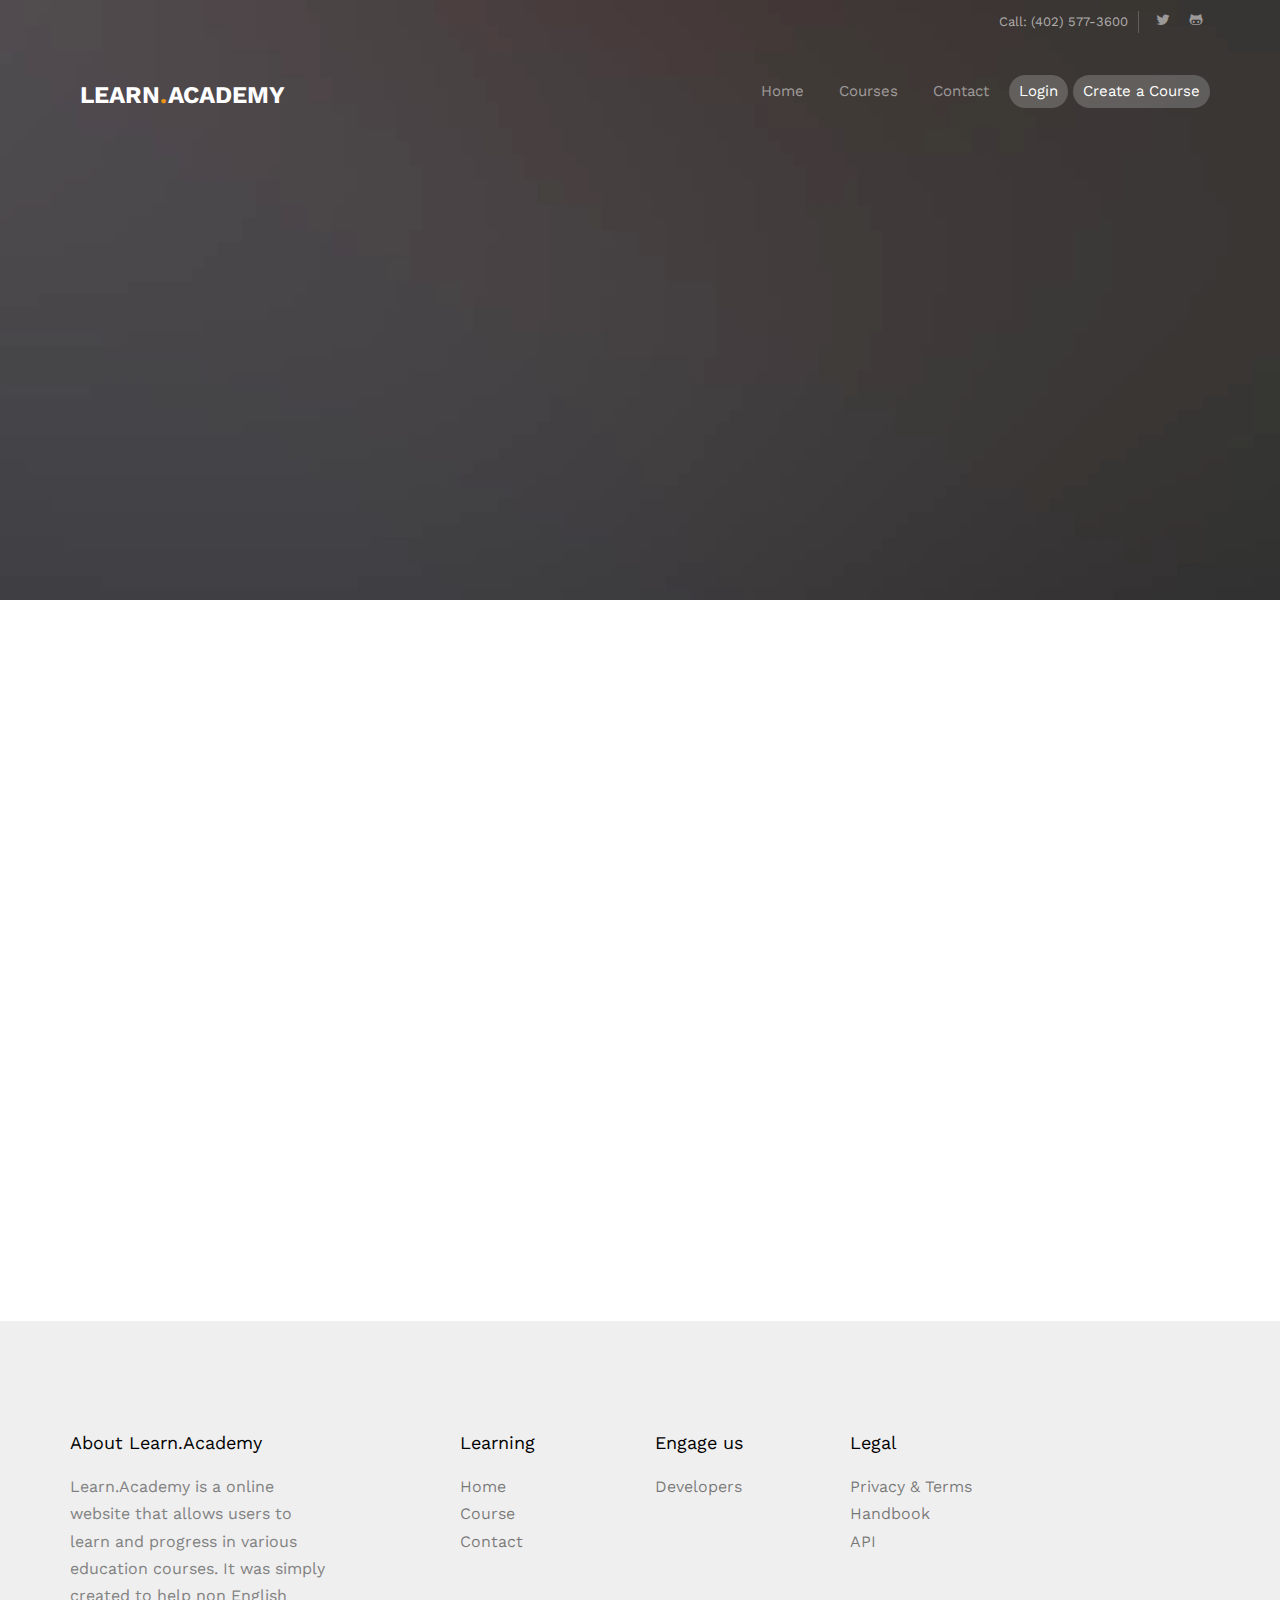
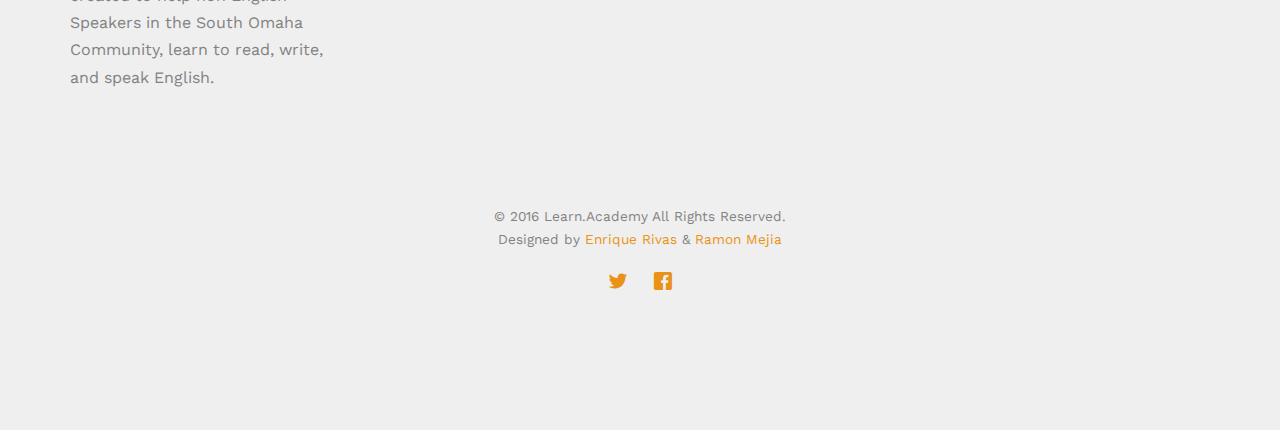
==== computerScience.html @ 468ef234 "Add files via upload" ====
<!DOCTYPE HTML>
<html>
	<head>
	<meta charset="utf-8">
	<meta http-equiv="X-UA-Compatible" content="IE=edge">
	<title>Learn &mdash; Free Website Template, Free HTML5 Template by freehtml5.co</title>
	<meta name="viewport" content="width=device-width, initial-scale=1">
	<meta name="description" content="Free HTML5 Website Template by freehtml5.co" />
	<meta name="keywords" content="free website templates, free html5, free template, free bootstrap, free website template, html5, css3, mobile first, responsive" />
	<meta name="author" content="freehtml5.co" />

  	<!-- Facebook and Twitter integration -->
	<meta property="og:title" content=""/>
	<meta property="og:image" content=""/>
	<meta property="og:url" content=""/>
	<meta property="og:site_name" content=""/>
	<meta property="og:description" content=""/>
	<meta name="twitter:title" content="" />
	<meta name="twitter:image" content="" />
	<meta name="twitter:url" content="" />
	<meta name="twitter:card" content="" />

	<link href="https://fonts.googleapis.com/css?family=Work+Sans:300,400,500,700,800" rel="stylesheet">

	<!-- Animate.css -->
	<link rel="stylesheet" href="css/animate.css">
	<!-- Icomoon Icon Fonts-->
	<link rel="stylesheet" href="css/icomoon.css">
	<!-- Bootstrap  -->
	<link rel="stylesheet" href="css/bootstrap.css">

	<!-- Magnific Popup -->
	<link rel="stylesheet" href="css/magnific-popup.css">

	<!-- Owl Carousel  -->
	<link rel="stylesheet" href="css/owl.carousel.min.css">
	<link rel="stylesheet" href="css/owl.theme.default.min.css">

	<!-- Theme style  -->
	<link rel="stylesheet" href="css/style.css">

	<!-- Modernizr JS -->
	<script src="js/modernizr-2.6.2.min.js"></script>
	<!-- FOR IE9 below -->
	<!--[if lt IE 9]>
	<script src="js/respond.min.js"></script>
	<![endif]-->

	</head>
	<body>

	<div class="fh5co-loader"></div>

	<div id="page">
	<nav class="fh5co-nav" role="navigation">
		<div class="top">
			<div class="container">
				<div class="row">
					<div class="col-xs-12 text-right">
						<p class="num">Call: (402) 577-3600</p>
						<ul class="fh5co-social">
							<li><a href="https://twitter.com/shpackerspride"><i class="icon-twitter"></i></a></li>
							<li><a href="https://github.com/RamonMejiaMayo/MCC"><i class="icon-github"></i></a></li>
						</ul>
					</div>
				</div>
			</div>
		</div>
		<div class="top-menu">
			<div class="container">
				<div class="row">
					<div class="col-xs-1">
						<ul>
							<div id="fh5co-logo"><a href="index.html">Learn<span>.</span>Academy</a></div>
						</div>
						<div class="col-xs-11 text-right menu-1">
							<ul>
								<li><a href="index.html">Home</a></li>
								<li><a href="courses.html">Courses</a></li>
								<li><a href="contact.html">Contact</a></li>
								<li class="btn-cta"><a href="flat-login-form/index_login.html"><span>Login</span></a></li>
								<li class="btn-cta"><a href="flat-login-form/index_login.html"><span>Create a Course</span></a></li>
						</ul>
					</div>
				</div>

			</div>
		</div>
	</nav>

	<header id="fh5co-header" class="fh5co-cover fh5co-cover-sm" role="banner" style="background-image:url(images/img_bg_2.jpg);" data-stellar-background-ratio="0.5">
		<div class="overlay"></div>
		<div class="container">
			<div class="row">
				<div class="col-md-8 col-md-offset-2 text-center">
					<div class="display-t">
						<div class="display-tc animate-box" data-animate-effect="fadeIn">
							<h1>Computer Science</h1>
						</div>
					</div>
				</div>
			</div>
		</div>
	</header>

	<div id="fh5co-pricing">
		<div class="container">
			<div class="row">
				<div class="pricing">
					<div class="col-md-3 animate-box">
						<div class="price-box">
							<h2 class="pricing-plan">Computer Programming</h2>
							<ul class="classes">
								<li>Intro to JavaScript</li>
								<li class="color">Intro to HTMl/CSS</li>
								<li>Intro to SQL</li>
								<li class="color">Intro to Python</li>
								<li>Intro to C#</li>
							</ul>
							<a href="#" class="btn btn-select-plan btn-sm">Select Course</a>
						</div>
					</div>

					<div class="col-md-3 animate-box">
						<div class="price-box">
							<h2 class="pricing-plan">Computer Science</h2>
							<ul class="classes">
								<li>Algorithms</li>
								<li class="color">Cryptography</li>
								<li>Cybersecurity</li>
								<li class="color">Game Design</li>
								<li>Web Design</li>
							</ul>
							<a href="#" class="btn btn-select-plan btn-sm">Select Course</a>
						</div>
					</div>

					<div class="col-md-3 animate-box">
						<div class="price-box">
							<h2 class="pricing-plan">Digital Networking</h2>
							<ul class="classes">
								<li>Intro to DN</li>
								<li class="color">Data Bases</li>
								<li>Data Analyst</li>
								<li class="color">The Internet</li>
								<li>The Cloud</li>
							</ul>
							<a href="#" class="btn btn-select-plan btn-sm">Select Course</a>
						</div>
					</div>

					<div class="col-md-3 animate-box">
						<div class="price-box">
							<h2 class="pricing-plan">Hardware & Software</h2>
							<ul class="classes">
								<li>Intro to Hardware</li>
								<li class="color">Intro to Software</li>
								<li>Adv to Hardware</li>
								<li class="color">Adv to Software</li>
								<li>History of Software & Hardware</li>
							</ul>
							<a href="#" class="btn btn-select-plan btn-sm">Select Course</a>
						</div>
					</div>
				</div>
			</div>
		</div>
	</div>

	<footer id="fh5co-footer" role="contentinfo">
		<div class="container">
			<div class="row row-pb-md">
				<div class="col-md-3 fh5co-widget">
					<h4>About Learn.Academy</h4>
					<p>Learn.Academy is a online website that allows users to learn and progress in various education courses. It was simply created to help non English Speakers in the South Omaha Community, learn to read, write, and speak English.</p>
				</div>
				<div class="col-md-2 col-sm-4 col-xs-6 col-md-push-1">
					<h4>Learning</h4>
					<ul class="fh5co-footer-links">
						<li><a href="index.html">Home</a></li>
						<li><a href="courses.html">Course</a></li>
						<li><a href="contact.html">Contact</a></li>
					</ul>
				</div>


				<div class="col-md-2 col-sm-4 col-xs-6 col-md-push-1">
					<h4>Engage us</h4>
					<ul class="fh5co-footer-links">
						<li><a href="#">Developers</a></li>
					</ul>
				</div>

				<div class="col-md-2 col-sm-4 col-xs-6 col-md-push-1">
					<h4>Legal</h4>
					<ul class="fh5co-footer-links">
						<li><a href="#">Privacy & Terms</a></li>
						<li><a href="#">Handbook</a></li>
						<li><a href="#">API</a></li>
					</ul>
				</div>
			</div>

			<div class="row copyright">
				<div class="col-md-12 text-center">
					<p>
						<small class="block">&copy; 2016 Learn.Academy All Rights Reserved.</small>
						<small class="block">Designed by <a href="https://www.facebook.com/enrique.rivas.7509" target="_blank">Enrique Rivas</a> & <a href="https://www.facebook.com/ramon.mejiamayo" target="_blank">Ramon Mejia</a></small>
					</p>
					<p>
						<ul class="fh5co-social-icons">
							<li><a href="https://twitter.com/shpackerspride"><i class="icon-twitter"></i></a></li>
							<li><a href="https://www.facebook.com/groups/SouthOmahaPacker/"><i class="icon-facebook"></i></a></li>
						</ul>
					</p>
				</div>
			</div>

		</div>
	</footer>
	</div>

	<div class="gototop js-top">
		<a href="#" class="js-gotop"><i class="icon-arrow-up"></i></a>
	</div>

	<!-- jQuery -->
	<script src="js/jquery.min.js"></script>
	<!-- jQuery Easing -->
	<script src="js/jquery.easing.1.3.js"></script>
	<!-- Bootstrap -->
	<script src="js/bootstrap.min.js"></script>
	<!-- Waypoints -->
	<script src="js/jquery.waypoints.min.js"></script>
	<!-- Stellar Parallax -->
	<script src="js/jquery.stellar.min.js"></script>
	<!-- Carousel -->
	<script src="js/owl.carousel.min.js"></script>
	<!-- countTo -->
	<script src="js/jquery.countTo.js"></script>
	<!-- Magnific Popup -->
	<script src="js/jquery.magnific-popup.min.js"></script>
	<script src="js/magnific-popup-options.js"></script>
	<!-- Main -->
	<script src="js/main.js"></script>

	</body>
</html>
---- css/icomoon.css ----
@font-face {
  font-family: 'icomoon';
  src:  url('../fonts/icomoon/icomoon.eot?6iuir');
  src:  url('../fonts/icomoon/icomoon.eot?6iuir#iefix') format('embedded-opentype'),
    url('../fonts/icomoon/icomoon.ttf?6iuir') format('truetype'),
    url('../fonts/icomoon/icomoon.woff?6iuir') format('woff'),
    url('../fonts/icomoon/icomoon.svg?6iuir#icomoon') format('svg');
  font-weight: normal;
  font-style: normal;
}

[class^="icon-"], [class*=" icon-"] {
  /* use !important to prevent issues with browser extensions that change fonts */
  font-family: 'icomoon' !important;
  speak: none;
  font-style: normal;
  font-weight: normal;
  font-variant: normal;
  text-transform: none;
  line-height: 1;

  /* Better Font Rendering =========== */
  -webkit-font-smoothing: antialiased;
  -moz-osx-font-smoothing: grayscale;
}

.icon-eye:before {
  content: "\e000";
}
.icon-paper-clip:before {
  content: "\e001";
}
.icon-mail:before {
  content: "\e002";
}
.icon-toggle:before {
  content: "\e003";
}
.icon-layout:before {
  content: "\e004";
}
.icon-link:before {
  content: "\e005";
}
.icon-bell:before {
  content: "\e006";
}
.icon-lock:before {
  content: "\e007";
}
.icon-unlock:before {
  content: "\e008";
}
.icon-ribbon:before {
  content: "\e009";
}
.icon-image:before {
  content: "\e010";
}
.icon-signal:before {
  content: "\e011";
}
.icon-target:before {
  content: "\e012";
}
.icon-clipboard:before {
  content: "\e013";
}
.icon-clock:before {
  content: "\e014";
}
.icon-watch:before {
  content: "\e015";
}
.icon-air-play:before {
  content: "\e016";
}
.icon-camera:before {
  content: "\e017";
}
.icon-video:before {
  content: "\e018";
}
.icon-disc:before {
  content: "\e019";
}
.icon-printer:before {
  content: "\e020";
}
.icon-monitor:before {
  content: "\e021";
}
.icon-server:before {
  content: "\e022";
}
.icon-cog:before {
  content: "\e023";
}
.icon-heart:before {
  content: "\e024";
}
.icon-paragraph:before {
  content: "\e025";
}
.icon-align-justify:before {
  content: "\e026";
}
.icon-align-left:before {
  content: "\e027";
}
.icon-align-center:before {
  content: "\e028";
}
.icon-align-right:before {
  content: "\e029";
}
.icon-book:before {
  content: "\e030";
}
.icon-layers:before {
  content: "\e031";
}
.icon-stack:before {
  content: "\e032";
}
.icon-stack-2:before {
  content: "\e033";
}
.icon-paper:before {
  content: "\e034";
}
.icon-paper-stack:before {
  content: "\e035";
}
.icon-search:before {
  content: "\e036";
}
.icon-zoom-in:before {
  content: "\e037";
}
.icon-zoom-out:before {
  content: "\e038";
}
.icon-reply:before {
  content: "\e039";
}
.icon-circle-plus:before {
  content: "\e040";
}
.icon-circle-minus:before {
  content: "\e041";
}
.icon-circle-check:before {
  content: "\e042";
}
.icon-circle-cross:before {
  content: "\e043";
}
.icon-square-plus:before {
  content: "\e044";
}
.icon-square-minus:before {
  content: "\e045";
}
.icon-square-check:before {
  content: "\e046";
}
.icon-square-cross:before {
  content: "\e047";
}
.icon-microphone:before {
  content: "\e048";
}
.icon-record:before {
  content: "\e049";
}
.icon-skip-back:before {
  content: "\e050";
}
.icon-rewind:before {
  content: "\e051";
}
.icon-play:before {
  content: "\e052";
}
.icon-pause:before {
  content: "\e053";
}
.icon-stop:before {
  content: "\e054";
}
.icon-fast-forward:before {
  content: "\e055";
}
.icon-skip-forward:before {
  content: "\e056";
}
.icon-shuffle:before {
  content: "\e057";
}
.icon-repeat:before {
  content: "\e058";
}
.icon-folder:before {
  content: "\e059";
}
.icon-umbrella:before {
  content: "\e060";
}
.icon-moon:before {
  content: "\e061";
}
.icon-thermometer:before {
  content: "\e062";
}
.icon-drop:before {
  content: "\e063";
}
.icon-sun:before {
  content: "\e064";
}
.icon-cloud:before {
  content: "\e065";
}
.icon-cloud-upload:before {
  content: "\e066";
}
.icon-cloud-download:before {
  content: "\e067";
}
.icon-upload:before {
  content: "\e068";
}
.icon-download:before {
  content: "\e069";
}
.icon-location:before {
  content: "\e070";
}
.icon-location-2:before {
  content: "\e071";
}
.icon-map:before {
  content: "\e072";
}
.icon-battery:before {
  content: "\e073";
}
.icon-head:before {
  content: "\e074";
}
.icon-briefcase:before {
  content: "\e075";
}
.icon-speech-bubble:before {
  content: "\e076";
}
.icon-anchor:before {
  content: "\e077";
}
.icon-globe:before {
  content: "\e078";
}
.icon-box:before {
  content: "\e079";
}
.icon-reload:before {
  content: "\e080";
}
.icon-share:before {
  content: "\e081";
}
.icon-marquee:before {
  content: "\e082";
}
.icon-marquee-plus:before {
  content: "\e083";
}
.icon-marquee-minus:before {
  content: "\e084";
}
.icon-tag:before {
  content: "\e085";
}
.icon-power:before {
  content: "\e086";
}
.icon-command:before {
  content: "\e087";
}
.icon-alt:before {
  content: "\e088";
}
.icon-esc:before {
  content: "\e089";
}
.icon-bar-graph:before {
  content: "\e090";
}
.icon-bar-graph-2:before {
  content: "\e091";
}
.icon-pie-graph:before {
  content: "\e092";
}
.icon-star:before {
  content: "\e093";
}
.icon-arrow-left:before {
  content: "\e094";
}
.icon-arrow-right:before {
  content: "\e095";
}
.icon-arrow-up:before {
  content: "\e096";
}
.icon-arrow-down:before {
  content: "\e097";
}
.icon-volume:before {
  content: "\e098";
}
.icon-mute:before {
  content: "\e099";
}
.icon-content-right:before {
  content: "\e100";
}
.icon-content-left:before {
  content: "\e101";
}
.icon-grid:before {
  content: "\e102";
}
.icon-grid-2:before {
  content: "\e103";
}
.icon-columns:before {
  content: "\e104";
}
.icon-loader:before {
  content: "\e105";
}
.icon-bag:before {
  content: "\e106";
}
.icon-ban:before {
  content: "\e107";
}
.icon-flag:before {
  content: "\e108";
}
.icon-trash:before {
  content: "\e109";
}
.icon-expand:before {
  content: "\e110";
}
.icon-contract:before {
  content: "\e111";
}
.icon-maximize:before {
  content: "\e112";
}
.icon-minimize:before {
  content: "\e113";
}
.icon-plus:before {
  content: "\e114";
}
.icon-minus:before {
  content: "\e115";
}
.icon-check:before {
  content: "\e116";
}
.icon-cross:before {
  content: "\e117";
}
.icon-move:before {
  content: "\e118";
}
.icon-delete:before {
  content: "\e119";
}
.icon-menu:before {
  content: "\e120";
}
.icon-archive:before {
  content: "\e121";
}
.icon-inbox:before {
  content: "\e122";
}
.icon-outbox:before {
  content: "\e123";
}
.icon-file:before {
  content: "\e124";
}
.icon-file-add:before {
  content: "\e125";
}
.icon-file-subtract:before {
  content: "\e126";
}
.icon-help:before {
  content: "\e127";
}
.icon-open:before {
  content: "\e128";
}
.icon-ellipsis:before {
  content: "\e129";
}
.icon-add-to-list:before {
  content: "\e900";
}
.icon-classic-computer:before {
  content: "\e901";
}
.icon-controller-fast-backward:before {
  content: "\e902";
}
.icon-creative-commons-attribution:before {
  content: "\e903";
}
.icon-creative-commons-noderivs:before {
  content: "\e904";
}
.icon-creative-commons-noncommercial-eu:before {
  content: "\e905";
}
.icon-creative-commons-noncommercial-us:before {
  content: "\e906";
}
.icon-creative-commons-public-domain:before {
  content: "\e907";
}
.icon-creative-commons-remix:before {
  content: "\e908";
}
.icon-creative-commons-share:before {
  content: "\e909";
}
.icon-creative-commons-sharealike:before {
  content: "\e90a";
}
.icon-creative-commons:before {
  content: "\e90b";
}
.icon-document-landscape:before {
  content: "\e90c";
}
.icon-remove-user:before {
  content: "\e90d";
}
.icon-warning:before {
  content: "\e90e";
}
.icon-arrow-bold-down:before {
  content: "\e90f";
}
.icon-arrow-bold-left:before {
  content: "\e910";
}
.icon-arrow-bold-right:before {
  content: "\e911";
}
.icon-arrow-bold-up:before {
  content: "\e912";
}
.icon-arrow-down2:before {
  content: "\e913";
}
.icon-arrow-left2:before {
  content: "\e914";
}
.icon-arrow-long-down:before {
  content: "\e915";
}
.icon-arrow-long-left:before {
  content: "\e916";
}
.icon-arrow-long-right:before {
  content: "\e917";
}
.icon-arrow-long-up:before {
  content: "\e918";
}
.icon-arrow-right2:before {
  content: "\e919";
}
.icon-arrow-up2:before {
  content: "\e91a";
}
.icon-arrow-with-circle-down:before {
  content: "\e91b";
}
.icon-arrow-with-circle-left:before {
  content: "\e91c";
}
.icon-arrow-with-circle-right:before {
  content: "\e91d";
}
.icon-arrow-with-circle-up:before {
  content: "\e91e";
}
.icon-bookmark:before {
  content: "\e91f";
}
.icon-bookmarks:before {
  content: "\e920";
}
.icon-chevron-down:before {
  content: "\e921";
}
.icon-chevron-left:before {
  content: "\e922";
}
.icon-chevron-right:before {
  content: "\e923";
}
.icon-chevron-small-down:before {
  content: "\e924";
}
.icon-chevron-small-left:before {
  content: "\e925";
}
.icon-chevron-small-right:before {
  content: "\e926";
}
.icon-chevron-small-up:before {
  content: "\e927";
}
.icon-chevron-thin-down:before {
  content: "\e928";
}
.icon-chevron-thin-left:before {
  content: "\e929";
}
.icon-chevron-thin-right:before {
  content: "\e92a";
}
.icon-chevron-thin-up:before {
  content: "\e92b";
}
.icon-chevron-up:before {
  content: "\e92c";
}
.icon-chevron-with-circle-down:before {
  content: "\e92d";
}
.icon-chevron-with-circle-left:before {
  content: "\e92e";
}
.icon-chevron-with-circle-right:before {
  content: "\e92f";
}
.icon-chevron-with-circle-up:before {
  content: "\e930";
}
.icon-cloud2:before {
  content: "\e931";
}
.icon-controller-fast-forward:before {
  content: "\e932";
}
.icon-controller-jump-to-start:before {
  content: "\e933";
}
.icon-controller-next:before {
  content: "\e934";
}
.icon-controller-paus:before {
  content: "\e935";
}
.icon-controller-play:before {
  content: "\e936";
}
.icon-controller-record:before {
  content: "\e937";
}
.icon-controller-stop:before {
  content: "\e938";
}
.icon-controller-volume:before {
  content: "\e939";
}
.icon-dot-single:before {
  content: "\e93a";
}
.icon-dots-three-horizontal:before {
  content: "\e93b";
}
.icon-dots-three-vertical:before {
  content: "\e93c";
}
.icon-dots-two-horizontal:before {
  content: "\e93d";
}
.icon-dots-two-vertical:before {
  content: "\e93e";
}
.icon-download2:before {
  content: "\e93f";
}
.icon-emoji-flirt:before {
  content: "\e940";
}
.icon-flow-branch:before {
  content: "\e941";
}
.icon-flow-cascade:before {
  content: "\e942";
}
.icon-flow-line:before {
  content: "\e943";
}
.icon-flow-parallel:before {
  content: "\e944";
}
.icon-flow-tree:before {
  content: "\e945";
}
.icon-install:before {
  content: "\e946";
}
.icon-layers2:before {
  content: "\e947";
}
.icon-open-book:before {
  content: "\e948";
}
.icon-resize-100:before {
  content: "\e949";
}
.icon-resize-full-screen:before {
  content: "\e94a";
}
.icon-save:before {
  content: "\e94b";
}
.icon-select-arrows:before {
  content: "\e94c";
}
.icon-sound-mute:before {
  content: "\e94d";
}
.icon-sound:before {
  content: "\e94e";
}
.icon-trash2:before {
  content: "\e94f";
}
.icon-triangle-down:before {
  content: "\e950";
}
.icon-triangle-left:before {
  content: "\e951";
}
.icon-triangle-right:before {
  content: "\e952";
}
.icon-triangle-up:before {
  content: "\e953";
}
.icon-uninstall:before {
  content: "\e954";
}
.icon-upload-to-cloud:before {
  content: "\e955";
}
.icon-upload2:before {
  content: "\e956";
}
.icon-add-user:before {
  content: "\e957";
}
.icon-address:before {
  content: "\e958";
}
.icon-adjust:before {
  content: "\e959";
}
.icon-air:before {
  content: "\e95a";
}
.icon-aircraft-landing:before {
  content: "\e95b";
}
.icon-aircraft-take-off:before {
  content: "\e95c";
}
.icon-aircraft:before {
  content: "\e95d";
}
.icon-align-bottom:before {
  content: "\e95e";
}
.icon-align-horizontal-middle:before {
  content: "\e95f";
}
.icon-align-left2:before {
  content: "\e960";
}
.icon-align-right2:before {
  content: "\e961";
}
.icon-align-top:before {
  content: "\e962";
}
.icon-align-vertical-middle:before {
  content: "\e963";
}
.icon-archive2:before {
  content: "\e964";
}
.icon-area-graph:before {
  content: "\e965";
}
.icon-attachment:before {
  content: "\e966";
}
.icon-awareness-ribbon:before {
  content: "\e967";
}
.icon-back-in-time:before {
  content: "\e968";
}
.icon-back:before {
  content: "\e969";
}
.icon-bar-graph2:before {
  content: "\e96a";
}
.icon-battery2:before {
  content: "\e96b";
}
.icon-beamed-note:before {
  content: "\e96c";
}
.icon-bell2:before {
  content: "\e96d";
}
.icon-blackboard:before {
  content: "\e96e";
}
.icon-block:before {
  content: "\e96f";
}
.icon-book2:before {
  content: "\e970";
}
.icon-bowl:before {
  content: "\e971";
}
.icon-box2:before {
  content: "\e972";
}
.icon-briefcase2:before {
  content: "\e973";
}
.icon-browser:before {
  content: "\e974";
}
.icon-brush:before {
  content: "\e975";
}
.icon-bucket:before {
  content: "\e976";
}
.icon-cake:before {
  content: "\e977";
}
.icon-calculator:before {
  content: "\e978";
}
.icon-calendar:before {
  content: "\e979";
}
.icon-camera2:before {
  content: "\e97a";
}
.icon-ccw:before {
  content: "\e97b";
}
.icon-chat:before {
  content: "\e97c";
}
.icon-check2:before {
  content: "\e97d";
}
.icon-circle-with-cross:before {
  content: "\e97e";
}
.icon-circle-with-minus:before {
  content: "\e97f";
}
.icon-circle-with-plus:before {
  content: "\e980";
}
.icon-circle:before {
  content: "\e981";
}
.icon-circular-graph:before {
  content: "\e982";
}
.icon-clapperboard:before {
  content: "\e983";
}
.icon-clipboard2:before {
  content: "\e984";
}
.icon-clock2:before {
  content: "\e985";
}
.icon-code:before {
  content: "\e986";
}
.icon-cog2:before {
  content: "\e987";
}
.icon-colours:before {
  content: "\e988";
}
.icon-compass:before {
  content: "\e989";
}
.icon-copy:before {
  content: "\e98a";
}
.icon-credit-card:before {
  content: "\e98b";
}
.icon-credit:before {
  content: "\e98c";
}
.icon-cross2:before {
  content: "\e98d";
}
.icon-cup:before {
  content: "\e98e";
}
.icon-cw:before {
  content: "\e98f";
}
.icon-cycle:before {
  content: "\e990";
}
.icon-database:before {
  content: "\e991";
}
.icon-dial-pad:before {
  content: "\e992";
}
.icon-direction:before {
  content: "\e993";
}
.icon-document:before {
  content: "\e994";
}
.icon-documents:before {
  content: "\e995";
}
.icon-drink:before {
  content: "\e996";
}
.icon-drive:before {
  content: "\e997";
}
.icon-drop2:before {
  content: "\e998";
}
.icon-edit:before {
  content: "\e999";
}
.icon-email:before {
  content: "\e99a";
}
.icon-emoji-happy:before {
  content: "\e99b";
}
.icon-emoji-neutral:before {
  content: "\e99c";
}
.icon-emoji-sad:before {
  content: "\e99d";
}
.icon-erase:before {
  content: "\e99e";
}
.icon-eraser:before {
  content: "\e99f";
}
.icon-export:before {
  content: "\e9a0";
}
.icon-eye2:before {
  content: "\e9a1";
}
.icon-feather:before {
  content: "\e9a2";
}
.icon-flag2:before {
  content: "\e9a3";
}
.icon-flash:before {
  content: "\e9a4";
}
.icon-flashlight:before {
  content: "\e9a5";
}
.icon-flat-brush:before {
  content: "\e9a6";
}
.icon-folder-images:before {
  content: "\e9a7";
}
.icon-folder-music:before {
  content: "\e9a8";
}
.icon-folder-video:before {
  content: "\e9a9";
}
.icon-folder2:before {
  content: "\e9aa";
}
.icon-forward:before {
  content: "\e9ab";
}
.icon-funnel:before {
  content: "\e9ac";
}
.icon-game-controller:before {
  content: "\e9ad";
}
.icon-gauge:before {
  content: "\e9ae";
}
.icon-globe2:before {
  content: "\e9af";
}
.icon-graduation-cap:before {
  content: "\e9b0";
}
.icon-grid2:before {
  content: "\e9b1";
}
.icon-hair-cross:before {
  content: "\e9b2";
}
.icon-hand:before {
  content: "\e9b3";
}
.icon-heart-outlined:before {
  content: "\e9b4";
}
.icon-heart2:before {
  content: "\e9b5";
}
.icon-help-with-circle:before {
  content: "\e9b6";
}
.icon-help2:before {
  content: "\e9b7";
}
.icon-home:before {
  content: "\e9b8";
}
.icon-hour-glass:before {
  content: "\e9b9";
}
.icon-image-inverted:before {
  content: "\e9ba";
}
.icon-image2:before {
  content: "\e9bb";
}
.icon-images:before {
  content: "\e9bc";
}
.icon-inbox2:before {
  content: "\e9bd";
}
.icon-infinity:before {
  content: "\e9be";
}
.icon-info-with-circle:before {
  content: "\e9bf";
}
.icon-info:before {
  content: "\e9c0";
}
.icon-key:before {
  content: "\e9c1";
}
.icon-keyboard:before {
  content: "\e9c2";
}
.icon-lab-flask:before {
  content: "\e9c3";
}
.icon-landline:before {
  content: "\e9c4";
}
.icon-language:before {
  content: "\e9c5";
}
.icon-laptop:before {
  content: "\e9c6";
}
.icon-leaf:before {
  content: "\e9c7";
}
.icon-level-down:before {
  content: "\e9c8";
}
.icon-level-up:before {
  content: "\e9c9";
}
.icon-lifebuoy:before {
  content: "\e9ca";
}
.icon-light-bulb:before {
  content: "\e9cb";
}
.icon-light-down:before {
  content: "\e9cc";
}
.icon-light-up:before {
  content: "\e9cd";
}
.icon-line-graph:before {
  content: "\e9ce";
}
.icon-link2:before {
  content: "\e9cf";
}
.icon-list:before {
  content: "\e9d0";
}
.icon-location-pin:before {
  content: "\e9d1";
}
.icon-location2:before {
  content: "\e9d2";
}
.icon-lock-open:before {
  content: "\e9d3";
}
.icon-lock2:before {
  content: "\e9d4";
}
.icon-log-out:before {
  content: "\e9d5";
}
.icon-login:before {
  content: "\e9d6";
}
.icon-loop:before {
  content: "\e9d7";
}
.icon-magnet:before {
  content: "\e9d8";
}
.icon-magnifying-glass:before {
  content: "\e9d9";
}
.icon-mail2:before {
  content: "\e9da";
}
.icon-man:before {
  content: "\e9db";
}
.icon-map2:before {
  content: "\e9dc";
}
.icon-mask:before {
  content: "\e9dd";
}
.icon-medal:before {
  content: "\e9de";
}
.icon-megaphone:before {
  content: "\e9df";
}
.icon-menu2:before {
  content: "\e9e0";
}
.icon-message:before {
  content: "\e9e1";
}
.icon-mic:before {
  content: "\e9e2";
}
.icon-minus2:before {
  content: "\e9e3";
}
.icon-mobile:before {
  content: "\e9e4";
}
.icon-modern-mic:before {
  content: "\e9e5";
}
.icon-moon2:before {
  content: "\e9e6";
}
.icon-mouse:before {
  content: "\e9e7";
}
.icon-music:before {
  content: "\e9e8";
}
.icon-network:before {
  content: "\e9e9";
}
.icon-new-message:before {
  content: "\e9ea";
}
.icon-new:before {
  content: "\e9eb";
}
.icon-news:before {
  content: "\e9ec";
}
.icon-note:before {
  content: "\e9ed";
}
.icon-notification:before {
  content: "\e9ee";
}
.icon-old-mobile:before {
  content: "\e9ef";
}
.icon-old-phone:before {
  content: "\e9f0";
}
.icon-palette:before {
  content: "\e9f1";
}
.icon-paper-plane:before {
  content: "\e9f2";
}
.icon-pencil:before {
  content: "\e9f3";
}
.icon-phone:before {
  content: "\e9f4";
}
.icon-pie-chart:before {
  content: "\e9f5";
}
.icon-pin:before {
  content: "\e9f6";
}
.icon-plus2:before {
  content: "\e9f7";
}
.icon-popup:before {
  content: "\e9f8";
}
.icon-power-plug:before {
  content: "\e9f9";
}
.icon-price-ribbon:before {
  content: "\e9fa";
}
.icon-price-tag:before {
  content: "\e9fb";
}
.icon-print:before {
  content: "\e9fc";
}
.icon-progress-empty:before {
  content: "\e9fd";
}
.icon-progress-full:before {
  content: "\e9fe";
}
.icon-progress-one:before {
  content: "\e9ff";
}
.icon-progress-two:before {
  content: "\ea00";
}
.icon-publish:before {
  content: "\ea01";
}
.icon-quote:before {
  content: "\ea02";
}
.icon-radio:before {
  content: "\ea03";
}
.icon-reply-all:before {
  content: "\ea04";
}
.icon-reply2:before {
  content: "\ea05";
}
.icon-retweet:before {
  content: "\ea06";
}
.icon-rocket:before {
  content: "\ea07";
}
.icon-round-brush:before {
  content: "\ea08";
}
.icon-rss:before {
  content: "\ea09";
}
.icon-ruler:before {
  content: "\ea0a";
}
.icon-scissors:before {
  content: "\ea0b";
}
.icon-share-alternitive:before {
  content: "\ea0c";
}
.icon-share2:before {
  content: "\ea0d";
}
.icon-shareable:before {
  content: "\ea0e";
}
.icon-shield:before {
  content: "\ea0f";
}
.icon-shop:before {
  content: "\ea10";
}
.icon-shopping-bag:before {
  content: "\ea11";
}
.icon-shopping-basket:before {
  content: "\ea12";
}
.icon-shopping-cart:before {
  content: "\ea13";
}
.icon-shuffle2:before {
  content: "\ea14";
}
.icon-signal2:before {
  content: "\ea15";
}
.icon-sound-mix:before {
  content: "\ea16";
}
.icon-sports-club:before {
  content: "\ea17";
}
.icon-spreadsheet:before {
  content: "\ea18";
}
.icon-squared-cross:before {
  content: "\ea19";
}
.icon-squared-minus:before {
  content: "\ea1a";
}
.icon-squared-plus:before {
  content: "\ea1b";
}
.icon-star-outlined:before {
  content: "\ea1c";
}
.icon-star2:before {
  content: "\ea1d";
}
.icon-stopwatch:before {
  content: "\ea1e";
}
.icon-suitcase:before {
  content: "\ea1f";
}
.icon-swap:before {
  content: "\ea20";
}
.icon-sweden:before {
  content: "\ea21";
}
.icon-switch:before {
  content: "\ea22";
}
.icon-tablet:before {
  content: "\ea23";
}
.icon-tag2:before {
  content: "\ea24";
}
.icon-text-document-inverted:before {
  content: "\ea25";
}
.icon-text-document:before {
  content: "\ea26";
}
.icon-text:before {
  content: "\ea27";
}
.icon-thermometer2:before {
  content: "\ea28";
}
.icon-thumbs-down:before {
  content: "\ea29";
}
.icon-thumbs-up:before {
  content: "\ea2a";
}
.icon-thunder-cloud:before {
  content: "\ea2b";
}
.icon-ticket:before {
  content: "\ea2c";
}
.icon-time-slot:before {
  content: "\ea2d";
}
.icon-tools:before {
  content: "\ea2e";
}
.icon-traffic-cone:before {
  content: "\ea2f";
}
.icon-tree:before {
  content: "\ea30";
}
.icon-trophy:before {
  content: "\ea31";
}
.icon-tv:before {
  content: "\ea32";
}
.icon-typing:before {
  content: "\ea33";
}
.icon-unread:before {
  content: "\ea34";
}
.icon-untag:before {
  content: "\ea35";
}
.icon-user:before {
  content: "\ea36";
}
.icon-users:before {
  content: "\ea37";
}
.icon-v-card:before {
  content: "\ea38";
}
.icon-video2:before {
  content: "\ea39";
}
.icon-vinyl:before {
  content: "\ea3a";
}
.icon-voicemail:before {
  content: "\ea3b";
}
.icon-wallet:before {
  content: "\ea3c";
}
.icon-water:before {
  content: "\ea3d";
}
.icon-px-with-circle:before {
  content: "\ea3e";
}
.icon-px:before {
  content: "\ea3f";
}
.icon-basecamp:before {
  content: "\ea40";
}
.icon-behance:before {
  content: "\ea41";
}
.icon-creative-cloud:before {
  content: "\ea42";
}
.icon-dropbox:before {
  content: "\ea43";
}
.icon-evernote:before {
  content: "\ea44";
}
.icon-flattr:before {
  content: "\ea45";
}
.icon-foursquare:before {
  content: "\ea46";
}
.icon-google-drive:before {
  content: "\ea47";
}
.icon-google-hangouts:before {
  content: "\ea48";
}
.icon-grooveshark:before {
  content: "\ea49";
}
.icon-icloud:before {
  content: "\ea4a";
}
.icon-mixi:before {
  content: "\ea4b";
}
.icon-onedrive:before {
  content: "\ea4c";
}
.icon-paypal:before {
  content: "\ea4d";
}
.icon-picasa:before {
  content: "\ea4e";
}
.icon-qq:before {
  content: "\ea4f";
}
.icon-rdio-with-circle:before {
  content: "\ea50";
}
.icon-renren:before {
  content: "\ea51";
}
.icon-scribd:before {
  content: "\ea52";
}
.icon-sina-weibo:before {
  content: "\ea53";
}
.icon-skype-with-circle:before {
  content: "\ea54";
}
.icon-skype:before {
  content: "\ea55";
}
.icon-slideshare:before {
  content: "\ea56";
}
.icon-smashing:before {
  content: "\ea57";
}
.icon-soundcloud:before {
  content: "\ea58";
}
.icon-spotify-with-circle:before {
  content: "\ea59";
}
.icon-spotify:before {
  content: "\ea5a";
}
.icon-swarm:before {
  content: "\ea5b";
}
.icon-vine-with-circle:before {
  content: "\ea5c";
}
.icon-vine:before {
  content: "\ea5d";
}
.icon-vk-alternitive:before {
  content: "\ea5e";
}
.icon-vk-with-circle:before {
  content: "\ea5f";
}
.icon-vk:before {
  content: "\ea60";
}
.icon-xing-with-circle:before {
  content: "\ea61";
}
.icon-xing:before {
  content: "\ea62";
}
.icon-yelp:before {
  content: "\ea63";
}
.icon-dribbble-with-circle:before {
  content: "\ea64";
}
.icon-dribbble:before {
  content: "\ea65";
}
.icon-facebook-with-circle:before {
  content: "\ea66";
}
.icon-facebook:before {
  content: "\ea67";
}
.icon-flickr-with-circle:before {
  content: "\ea68";
}
.icon-flickr:before {
  content: "\ea69";
}
.icon-github-with-circle:before {
  content: "\ea6a";
}
.icon-github:before {
  content: "\ea6b";
}
.icon-google-with-circle:before {
  content: "\ea6c";
}
.icon-google:before {
  content: "\ea6d";
}
.icon-instagram-with-circle:before {
  content: "\ea6e";
}
.icon-instagram:before {
  content: "\ea6f";
}
.icon-lastfm-with-circle:before {
  content: "\ea70";
}
.icon-lastfm:before {
  content: "\ea71";
}
.icon-linkedin-with-circle:before {
  content: "\ea72";
}
.icon-linkedin:before {
  content: "\ea73";
}
.icon-pinterest-with-circle:before {
  content: "\ea74";
}
.icon-pinterest:before {
  content: "\ea75";
}
.icon-rdio:before {
  content: "\ea76";
}
.icon-stumbleupon-with-circle:before {
  content: "\ea77";
}
.icon-stumbleupon:before {
  content: "\ea78";
}
.icon-tumblr-with-circle:before {
  content: "\ea79";
}
.icon-tumblr:before {
  content: "\ea7a";
}
.icon-twitter-with-circle:before {
  content: "\ea7b";
}
.icon-twitter:before {
  content: "\ea7c";
}
.icon-vimeo-with-circle:before {
  content: "\ea7d";
}
.icon-vimeo:before {
  content: "\ea7e";
}
.icon-youtube-with-circle:before {
  content: "\ea7f";
}
.icon-youtube:before {
  content: "\ea80";
}
---- css/style.css ----
@font-face {
  font-family: 'icomoon';
  src: url("../fonts/icomoon/icomoon.eot?srf3rx");
  src: url("../fonts/icomoon/icomoon.eot?srf3rx#iefix") format("embedded-opentype"), url("../fonts/icomoon/icomoon.ttf?srf3rx") format("truetype"), url("../fonts/icomoon/icomoon.woff?srf3rx") format("woff"), url("../fonts/icomoon/icomoon.svg?srf3rx#icomoon") format("svg");
  font-weight: normal;
  font-style: normal;
}
/* =======================================================
*
* 	Template Style 
*
* ======================================================= */
body {
  font-family: "Work Sans", Arial, sans-serif;
  font-weight: 400;
  font-size: 16px;
  line-height: 1.7;
  color: #828282;
  background: #fff;
}

#page {
  position: relative;
  overflow-x: hidden;
  width: 100%;
  height: 100%;
  -webkit-transition: 0.5s;
  -o-transition: 0.5s;
  transition: 0.5s;
}
.offcanvas #page {
  overflow: hidden;
  position: absolute;
}
.offcanvas #page:after {
  -webkit-transition: 2s;
  -o-transition: 2s;
  transition: 2s;
  position: absolute;
  top: 0;
  right: 0;
  bottom: 0;
  left: 0;
  z-index: 101;
  background: rgba(0, 0, 0, 0.7);
  content: "";
}

a {
  color: #EA9215;
  -webkit-transition: 0.5s;
  -o-transition: 0.5s;
  transition: 0.5s;
}
a:hover, a:active, a:focus {
  color: #EA9215;
  outline: none;
  text-decoration: none;
}

p {
  margin-bottom: 20px;
}

h1, h2, h3, h4, h5, h6, figure {
  color: #000;
  font-family: "Work Sans", Arial, sans-serif;
  font-weight: 400;
  margin: 0 0 20px 0;
}

::-webkit-selection {
  color: #fff;
  background: #EA9215;
}

::-moz-selection {
  color: #fff;
  background: #EA9215;
}

::selection {
  color: #fff;
  background: #EA9215;
}

.fh5co-nav {
  position: absolute;
  top: 0;
  margin: 0;
  padding: 0;
  width: 100%;
  padding: 0;
  z-index: 1001;
}
.fh5co-nav .top-menu {
  padding: 28px 0;
}
.fh5co-nav .top {
  padding: 7px 0;
  margin-bottom: 0;
}
.fh5co-nav .top .num, .fh5co-nav .top .fh5co-social {
  display: inline-block;
  margin: 0;
}
.fh5co-nav .top .num {
  color: rgba(255, 255, 255, 0.6);
  font-size: 13px;
  padding-right: 10px;
  margin-right: 5px;
  border-right: 1px solid rgba(255, 255, 255, 0.2);
  letter-spacing: 0px;
}
.fh5co-nav .top .fh5co-social li {
  font-size: 14px;
}
.fh5co-nav .top .fh5co-social li a {
  padding: 0 7px;
}
.fh5co-nav .top .fh5co-social li a i {
  font-size: 14px;
}
.fh5co-nav #fh5co-logo {
  font-size: 24px;
  margin: 0;
  padding: 0;
  text-transform: uppercase;
  font-weight: bold;
  font-weight: 700;
  font-family: "Work Sans", Arial, sans-serif;
}
.fh5co-nav #fh5co-logo a span {
  color: #EA9215;
}
.fh5co-nav a {
  padding: 5px 10px;
  color: #fff;
}
@media screen and (max-width: 768px) {
  .fh5co-nav .menu-1 {
    display: none;
  }
}
.fh5co-nav ul {
  padding: 0;
  margin: 5px 0 0 0;
}
.fh5co-nav ul li {
  padding: 0;
  margin: 0;
  list-style: none;
  display: inline;
}
.fh5co-nav ul li a {
  font-size: 15px;
  padding: 30px 15px;
  color: rgba(255, 255, 255, 0.5);
  -webkit-transition: 0.5s;
  -o-transition: 0.5s;
  transition: 0.5s;
}
.fh5co-nav ul li a:hover, .fh5co-nav ul li a:focus, .fh5co-nav ul li a:active {
  color: white;
}
.fh5co-nav ul li.has-dropdown {
  position: relative;
}
.fh5co-nav ul li.has-dropdown .dropdown {
  width: 140px;
  -webkit-box-shadow: 0px 14px 33px -9px rgba(0, 0, 0, 0.75);
  -moz-box-shadow: 0px 14px 33px -9px rgba(0, 0, 0, 0.75);
  box-shadow: 0px 14px 33px -9px rgba(0, 0, 0, 0.75);
  z-index: 1002;
  visibility: hidden;
  opacity: 0;
  position: absolute;
  top: 40px;
  left: 0;
  text-align: left;
  background: #000;
  padding: 20px;
  -webkit-border-radius: 4px;
  -moz-border-radius: 4px;
  -ms-border-radius: 4px;
  border-radius: 4px;
  -webkit-transition: 0s;
  -o-transition: 0s;
  transition: 0s;
}
.fh5co-nav ul li.has-dropdown .dropdown:before {
  bottom: 100%;
  left: 40px;
  border: solid transparent;
  content: " ";
  height: 0;
  width: 0;
  position: absolute;
  pointer-events: none;
  border-bottom-color: #000;
  border-width: 8px;
  margin-left: -8px;
}
.fh5co-nav ul li.has-dropdown .dropdown li {
  display: block;
  margin-bottom: 7px;
}
.fh5co-nav ul li.has-dropdown .dropdown li:last-child {
  margin-bottom: 0;
}
.fh5co-nav ul li.has-dropdown .dropdown li a {
  padding: 2px 0;
  display: block;
  color: #999999;
  line-height: 1.2;
  text-transform: none;
  font-size: 13px;
  letter-spacing: 0;
}
.fh5co-nav ul li.has-dropdown .dropdown li a:hover {
  color: #fff;
}
.fh5co-nav ul li.has-dropdown:hover a, .fh5co-nav ul li.has-dropdown:focus a {
  color: #fff;
}
.fh5co-nav ul li.btn-cta a {
  padding: 30px 0px !important;
  color: #fff;
}
.fh5co-nav ul li.btn-cta a span {
  background: rgba(255, 255, 255, 0.2);
  padding: 4px 10px;
  display: -moz-inline-stack;
  display: inline-block;
  zoom: 1;
  *display: inline;
  -webkit-transition: 0.3s;
  -o-transition: 0.3s;
  transition: 0.3s;
  -webkit-border-radius: 100px;
  -moz-border-radius: 100px;
  -ms-border-radius: 100px;
  border-radius: 100px;
}
.fh5co-nav ul li.btn-cta a:hover span {
  -webkit-box-shadow: 0px 14px 20px -9px rgba(0, 0, 0, 0.75);
  -moz-box-shadow: 0px 14px 20px -9px rgba(0, 0, 0, 0.75);
  box-shadow: 0px 14px 20px -9px rgba(0, 0, 0, 0.75);
}
.fh5co-nav ul li.active > a {
  color: #fff !important;
}

#fh5co-header,
#fh5co-counter,
.fh5co-bg {
  background-size: cover;
  background-position: top center;
  background-repeat: no-repeat;
  position: relative;
}

.fh5co-bg {
  background-size: cover;
  background-position: center center;
  position: relative;
  width: 100%;
  float: left;
}

.fh5co-video {
  overflow: hidden;
}
@media screen and (max-width: 992px) {
  .fh5co-video {
    height: 450px;
  }
}
.fh5co-video a {
  z-index: 1001;
  position: absolute;
  top: 50%;
  left: 50%;
  margin-top: -45px;
  margin-left: -45px;
  width: 90px;
  height: 90px;
  display: table;
  text-align: center;
  background: #fff;
  -webkit-box-shadow: 0px 14px 30px -15px rgba(0, 0, 0, 0.75);
  -moz-box-shadow: 0px 14px 30px -15px rgba(0, 0, 0, 0.75);
  box-shadow: 0px 14px 30px -15px rgba(0, 0, 0, 0.75);
  -webkit-border-radius: 50%;
  -moz-border-radius: 50%;
  -ms-border-radius: 50%;
  border-radius: 50%;
}
.fh5co-video a i {
  text-align: center;
  display: table-cell;
  vertical-align: middle;
  font-size: 40px;
}
.fh5co-video .overlay {
  position: absolute;
  top: 0;
  left: 0;
  right: 0;
  bottom: 0;
  background: rgba(0, 0, 0, 0.5);
  -webkit-transition: 0.5s;
  -o-transition: 0.5s;
  transition: 0.5s;
}
.fh5co-video:hover .overlay {
  background: rgba(0, 0, 0, 0.7);
}
.fh5co-video:hover a {
  -webkit-transform: scale(1.2);
  -moz-transform: scale(1.2);
  -ms-transform: scale(1.2);
  -o-transform: scale(1.2);
  transform: scale(1.2);
}

.fh5co-cover {
  height: 800px;
  background-size: cover;
  background-position: top center;
  background-repeat: no-repeat;
  position: relative;
  float: left;
  width: 100%;
}
.fh5co-cover .overlay {
  z-index: 0;
  position: absolute;
  bottom: 0;
  top: 0;
  left: 0;
  right: 0;
  background: rgba(0, 0, 0, 0.4);
}
.fh5co-cover > .fh5co-container {
  position: relative;
  z-index: 10;
}
@media screen and (max-width: 768px) {
  .fh5co-cover {
    height: 600px;
  }
}
.fh5co-cover .display-t,
.fh5co-cover .display-tc {
  z-index: 9;
  height: 700px;
  display: table;
  width: 100%;
  margin-top: 100px;
}
@media screen and (max-width: 768px) {
  .fh5co-cover .display-t,
  .fh5co-cover .display-tc {
    height: 600px;
  }
}
.fh5co-cover.fh5co-cover-sm {
  height: 600px;
}
@media screen and (max-width: 768px) {
  .fh5co-cover.fh5co-cover-sm {
    height: 400px;
  }
}
.fh5co-cover.fh5co-cover-sm .display-t,
.fh5co-cover.fh5co-cover-sm .display-tc {
  height: 600px;
  display: table;
  width: 100%;
}
@media screen and (max-width: 768px) {
  .fh5co-cover.fh5co-cover-sm .display-t,
  .fh5co-cover.fh5co-cover-sm .display-tc {
    height: 400px;
  }
}

#fh5co-header .display-tc,
#fh5co-counter .display-tc,
.fh5co-cover .display-tc {
  display: table-cell !important;
  vertical-align: middle;
}
#fh5co-header .display-tc h1, #fh5co-header .display-tc h2,
#fh5co-counter .display-tc h1,
#fh5co-counter .display-tc h2,
.fh5co-cover .display-tc h1,
.fh5co-cover .display-tc h2 {
  margin: 0;
  padding: 0;
  color: white;
}
#fh5co-header .display-tc h1,
#fh5co-counter .display-tc h1,
.fh5co-cover .display-tc h1 {
  margin-bottom: 20px;
  font-size: 54px;
  line-height: 1.3;
  font-weight: 300;
}
@media screen and (max-width: 768px) {
  #fh5co-header .display-tc h1,
  #fh5co-counter .display-tc h1,
  .fh5co-cover .display-tc h1 {
    font-size: 30px;
  }
}
#fh5co-header .display-tc h2,
#fh5co-counter .display-tc h2,
.fh5co-cover .display-tc h2 {
  font-size: 20px;
  line-height: 1.5;
  margin-bottom: 30px;
}
#fh5co-header .display-tc .btn,
#fh5co-counter .display-tc .btn,
.fh5co-cover .display-tc .btn {
  padding: 15px 30px;
  color: #fff;
  border: none !important;
  font-size: 18px;
}
#fh5co-header .display-tc .btn.btn-video,
#fh5co-counter .display-tc .btn.btn-video,
.fh5co-cover .display-tc .btn.btn-video {
  background: rgba(9, 198, 171, 0.8);
  border: none;
}
#fh5co-header .display-tc .btn.btn-video:hover, #fh5co-header .display-tc .btn.btn-video:focus,
#fh5co-counter .display-tc .btn.btn-video:hover,
#fh5co-counter .display-tc .btn.btn-video:focus,
.fh5co-cover .display-tc .btn.btn-video:hover,
.fh5co-cover .display-tc .btn.btn-video:focus {
  background: rgba(9, 198, 171, 0.9) !important;
  color: #fff !important;
}
#fh5co-header .display-tc .btn:hover, #fh5co-header .display-tc .btn:focus,
#fh5co-counter .display-tc .btn:hover,
#fh5co-counter .display-tc .btn:focus,
.fh5co-cover .display-tc .btn:hover,
.fh5co-cover .display-tc .btn:focus {
  color: #fff !important;
}
#fh5co-header .display-tc .btn.btn-learn,
#fh5co-counter .display-tc .btn.btn-learn,
.fh5co-cover .display-tc .btn.btn-learn {
  background: rgba(234, 146, 21, 0.8);
  border: none;
}
#fh5co-header .display-tc .btn.btn-learn:hover, #fh5co-header .display-tc .btn.btn-learn:focus,
#fh5co-counter .display-tc .btn.btn-learn:hover,
#fh5co-counter .display-tc .btn.btn-learn:focus,
.fh5co-cover .display-tc .btn.btn-learn:hover,
.fh5co-cover .display-tc .btn.btn-learn:focus {
  background: rgba(234, 146, 21, 0.9) !important;
  color: #fff !important;
}
#fh5co-header .display-tc .btn:hover,
#fh5co-counter .display-tc .btn:hover,
.fh5co-cover .display-tc .btn:hover {
  background: #EA9215 !important;
  -webkit-box-shadow: 0px 14px 30px -15px rgba(0, 0, 0, 0.75) !important;
  -moz-box-shadow: 0px 14px 30px -15px rgba(0, 0, 0, 0.75) !important;
  box-shadow: 0px 14px 30px -15px rgba(0, 0, 0, 0.75) !important;
}
#fh5co-header .display-tc .form-inline .form-group,
#fh5co-counter .display-tc .form-inline .form-group,
.fh5co-cover .display-tc .form-inline .form-group {
  width: 100% !important;
  margin-bottom: 10px;
}
#fh5co-header .display-tc .form-inline .form-group .form-control,
#fh5co-counter .display-tc .form-inline .form-group .form-control,
.fh5co-cover .display-tc .form-inline .form-group .form-control {
  width: 100%;
  background: #fff;
  border: none;
}

.fh5co-bg-section {
  background: rgba(0, 0, 0, 0.05);
}

#fh5co-explore,
#fh5co-pricing,
#fh5co-testimonial,
#fh5co-started,
#fh5co-project,
#fh5co-blog,
#fh5co-contact,
#fh5co-footer {
  padding: 7em 0;
  clear: both;
}
@media screen and (max-width: 768px) {
  #fh5co-explore,
  #fh5co-pricing,
  #fh5co-testimonial,
  #fh5co-started,
  #fh5co-project,
  #fh5co-blog,
  #fh5co-contact,
  #fh5co-footer {
    padding: 3em 0;
  }
}

#fh5co-counter {
  padding: 3em 0;
  clear: both;
}

#fh5co-steps {
  clear: both;
  padding-bottom: 7em;
}

.fh5co-counters {
  padding: 3em 0;
  background-size: cover;
  background-attachment: fixed;
  background-position: center center;
}
.fh5co-counters .counter-wrap {
  border: 1px solid red !important;
}
.fh5co-counters .fh5co-counter {
  font-size: 44px;
  display: block;
  color: rgba(0, 0, 0, 0.7);
  font-family: "Work Sans", Arial, sans-serif;
  width: 100%;
  font-weight: 400;
  margin-bottom: .3em;
}
.fh5co-counters .fh5co-counter-label {
  color: rgba(0, 0, 0, 0.5);
  text-transform: uppercase;
  font-size: 14px;
  letter-spacing: 5px;
  margin-bottom: 2em;
  display: block;
}

#fh5co-explore .fh5co-explore1 {
  margin-bottom: 7em;
}

.mt {
  margin-top: 70px;
}
.mt h4 {
  position: relative;
  padding-left: 40px;
  font-size: 20px;
}
.mt h4 i {
  position: absolute;
  left: 0;
  top: 0;
  color: #EA9215;
}
.mt > div {
  margin-bottom: 40px;
}
.mt .list-nav {
  margin: 50px 0 30px 0;
  padding: 0;
}
.mt .list-nav li {
  list-style: none;
  margin: 0;
  padding: 0;
  font-size: 16px;
  padding-left: 30px;
  margin-bottom: 10px;
  position: relative;
}
.mt .list-nav li i {
  position: absolute;
  left: 0;
  top: 0;
  font-size: 18px;
  color: #EA9215;
}

.fh5co-social-icons {
  margin: 0;
  padding: 0;
}
.fh5co-social-icons li {
  margin: 0;
  padding: 0;
  list-style: none;
  display: -moz-inline-stack;
  display: inline-block;
  zoom: 1;
  *display: inline;
}
.fh5co-social-icons li a {
  display: -moz-inline-stack;
  display: inline-block;
  zoom: 1;
  *display: inline;
  color: #EA9215;
  padding-left: 10px;
  padding-right: 10px;
}
.fh5co-social-icons li a i {
  font-size: 20px;
}

.fh5co-contact-info ul {
  padding: 0;
  margin: 0;
}
.fh5co-contact-info ul li {
  padding: 0 0 0 40px;
  margin: 0 0 30px 0;
  list-style: none;
  position: relative;
}
.fh5co-contact-info ul li:before {
  color: #EA9215;
  position: absolute;
  left: 0;
  top: .05em;
  font-family: 'icomoon';
  speak: none;
  font-style: normal;
  font-weight: normal;
  font-variant: normal;
  text-transform: none;
  line-height: 1;
  /* Better Font Rendering =========== */
  -webkit-font-smoothing: antialiased;
  -moz-osx-font-smoothing: grayscale;
}
.fh5co-contact-info ul li.address:before {
  font-size: 30px;
  content: "\e9d1";
}
.fh5co-contact-info ul li.phone:before {
  font-size: 23px;
  content: "\e9f4";
}
.fh5co-contact-info ul li.email:before {
  font-size: 23px;
  content: "\e9da";
}
.fh5co-contact-info ul li.url:before {
  font-size: 23px;
  content: "\e9af";
}

.proj-bottom {
  padding-bottom: 4em;
}

.fh5co-project {
  margin-bottom: 30px;
}
.fh5co-project > a {
  display: block;
  color: #000;
  position: relative;
  bottom: 0;
  overflow: hidden;
  -webkit-transition: 0.5s;
  -o-transition: 0.5s;
  transition: 0.5s;
}
.fh5co-project > a img {
  position: relative;
  -webkit-transition: 0.5s;
  -o-transition: 0.5s;
  transition: 0.5s;
}
.fh5co-project > a:after {
  opacity: 0;
  visibility: hidden;
  content: "";
  position: absolute;
  bottom: 0;
  left: 0;
  right: 0;
  top: 0;
  -webkit-box-shadow: inset 0px -34px 98px 8px rgba(0, 0, 0, 0.75);
  -moz-box-shadow: inset 0px -34px 98px 8px rgba(0, 0, 0, 0.75);
  -ms-box-shadow: inset 0px -34px 98px 8px rgba(0, 0, 0, 0.75);
  -o-box-shadow: inset 0px -34px 98px 8px rgba(0, 0, 0, 0.75);
  box-shadow: inset 0px -34px 98px 8px rgba(0, 0, 0, 0.75);
  z-index: 8;
  -webkit-transition: 0.5s;
  -o-transition: 0.5s;
  transition: 0.5s;
}
.fh5co-project > a h3, .fh5co-project > a span {
  z-index: 12;
  position: absolute;
  right: 20px;
  left: 20px;
  bottom: 50px;
  color: #fff;
  margin: 0;
  padding: 0;
  opacity: 1;
  font-size: 30px;
  font-weight: 300;
  visibility: visible;
  -webkit-transition: 0.3s;
  -o-transition: 0.3s;
  transition: 0.3s;
}
.fh5co-project > a span {
  font-size: 14px;
  bottom: 20px;
}
.fh5co-project > a:hover {
  -webkit-box-shadow: 0px 18px 71px -10px rgba(0, 0, 0, 0.75);
  -moz-box-shadow: 0px 18px 71px -10px rgba(0, 0, 0, 0.75);
  box-shadow: 0px 18px 71px -10px rgba(0, 0, 0, 0.75);
}
.fh5co-project > a:hover:after {
  opacity: 1;
  visibility: visible;
}
@media screen and (max-width: 768px) {
  .fh5co-project > a:hover:after {
    opacity: 0;
    visibility: hidden;
  }
}
.fh5co-project > a:hover h3, .fh5co-project > a:hover span {
  opacity: 1;
  bottom: 55px;
}
.fh5co-project > a:hover span {
  bottom: 15px;
}
.fh5co-project > a:hover img {
  -webkit-transform: scale(1.1);
  -moz-transform: scale(1.1);
  -o-transform: scale(1.1);
  transform: scale(1.1);
}
@media screen and (max-width: 768px) {
  .fh5co-project > a:hover img {
    -webkit-transform: scale(1);
    -moz-transform: scale(1);
    -o-transform: scale(1);
    transform: scale(1);
  }
}

.features {
  margin-bottom: 3em;
  width: 100%;
  float: left;
}

.fh5co-heading {
  margin-bottom: 5em;
}
.fh5co-heading.fh5co-heading-sm {
  margin-bottom: 2em;
}
.fh5co-heading h2 {
  font-size: 32px;
  margin-bottom: 20px;
  line-height: 1.5;
  color: #000;
}
.fh5co-heading p {
  font-size: 18px;
  line-height: 1.5;
  color: #828282;
}
.fh5co-heading span {
  display: block;
  margin-bottom: 10px;
  text-transform: uppercase;
  font-size: 12px;
  letter-spacing: 2px;
}

#fh5co-testimonial {
  background: #efefef;
}
#fh5co-testimonial .testimony-slide {
  text-align: center;
}
#fh5co-testimonial .testimony-slide span {
  font-size: 12px;
  text-transform: uppercase;
  letter-spacing: 2px;
  font-weight: 700;
  display: block;
}
#fh5co-testimonial .testimony-slide figure {
  margin-bottom: 10px;
  display: -moz-inline-stack;
  display: inline-block;
  zoom: 1;
  *display: inline;
}
#fh5co-testimonial .testimony-slide figure img {
  width: 100px;
  -webkit-border-radius: 50%;
  -moz-border-radius: 50%;
  -ms-border-radius: 50%;
  border-radius: 50%;
}
#fh5co-testimonial .testimony-slide blockquote {
  border: none;
  margin: 30px auto;
  width: 70%;
  position: relative;
  padding: 0;
}
@media screen and (max-width: 992px) {
  #fh5co-testimonial .testimony-slide blockquote {
    width: 100%;
  }
}
#fh5co-testimonial .arrow-thumb {
  position: absolute;
  top: 40%;
  display: block;
  width: 100%;
}
#fh5co-testimonial .arrow-thumb a {
  font-size: 32px;
  color: #dadada;
}
#fh5co-testimonial .arrow-thumb a:hover, #fh5co-testimonial .arrow-thumb a:focus, #fh5co-testimonial .arrow-thumb a:active {
  text-decoration: none;
}

.bs-wizard {
  margin-top: 40px;
}

/*Form Wizard*/
.bs-wizard {
  border-bottom: solid 1px #e0e0e0;
  padding: 0 0 10px 0;
}

.bs-wizard > .bs-wizard-step {
  padding: 0;
  position: relative;
}

.bs-wizard > .bs-wizard-step .bs-wizard-stepnum {
  font-size: 16px;
  margin-bottom: 10px;
}

.bs-wizard > .bs-wizard-step .bs-wizard-info {
  color: #999;
  font-size: 14px;
  padding: 20px;
}

.bs-wizard > .bs-wizard-step > .bs-wizard-dot {
  position: absolute;
  width: 30px;
  height: 30px;
  display: block;
  background: #fbe8aa;
  top: 45px;
  left: 50%;
  margin-top: -15px;
  margin-left: -15px;
  border-radius: 50%;
}

.bs-wizard > .bs-wizard-step > .bs-wizard-dot:after {
  content: ' ';
  width: 14px;
  height: 14px;
  background: #fbbd19;
  border-radius: 50px;
  position: absolute;
  top: 8px;
  left: 8px;
}

.bs-wizard > .bs-wizard-step > .progress {
  position: relative;
  border-radius: 0px;
  height: 8px;
  box-shadow: none;
  margin: 22px 0;
}

.bs-wizard > .bs-wizard-step > .progress > .progress-bar {
  width: 0px;
  box-shadow: none;
  background: #fbe8aa;
}

.bs-wizard > .bs-wizard-step.complete > .progress > .progress-bar {
  width: 100%;
}

.bs-wizard > .bs-wizard-step.active > .progress > .progress-bar {
  width: 50%;
}

.bs-wizard > .bs-wizard-step:first-child.active > .progress > .progress-bar {
  width: 0%;
}

.bs-wizard > .bs-wizard-step:last-child.active > .progress > .progress-bar {
  width: 100%;
}

.bs-wizard > .bs-wizard-step.disabled > .bs-wizard-dot {
  background-color: #f5f5f5;
}

.bs-wizard > .bs-wizard-step.disabled > .bs-wizard-dot:after {
  opacity: 0;
}

.bs-wizard > .bs-wizard-step:first-child > .progress {
  left: 50%;
  width: 50%;
}

.bs-wizard > .bs-wizard-step:last-child > .progress {
  width: 50%;
}

.bs-wizard > .bs-wizard-step.disabled a.bs-wizard-dot {
  pointer-events: none;
}

#fh5co-started {
  background-size: cover;
  background-position: top center;
  background-repeat: no-repeat;
  position: relative;
  float: left;
  width: 100%;
}
#fh5co-started .overlay {
  z-index: 0;
  position: absolute;
  bottom: 0;
  top: 0;
  left: 0;
  right: 0;
  background: rgba(0, 0, 0, 0.7);
}
#fh5co-started .fh5co-heading h2 {
  color: #fff;
  margin-bottom: 20px !important;
}
#fh5co-started .fh5co-heading p {
  color: rgba(255, 255, 255, 0.5);
}
#fh5co-started .form-control {
  background: rgba(255, 255, 255, 0.2);
  border: none !important;
  color: #fff;
  font-size: 16px !important;
  width: 100%;
  -webkit-transition: 0.5s;
  -o-transition: 0.5s;
  transition: 0.5s;
}
#fh5co-started .form-control::-webkit-input-placeholder {
  color: #fff;
}
#fh5co-started .form-control:-moz-placeholder {
  /* Firefox 18- */
  color: #fff;
}
#fh5co-started .form-control::-moz-placeholder {
  /* Firefox 19+ */
  color: #fff;
}
#fh5co-started .form-control:-ms-input-placeholder {
  color: #fff;
}
#fh5co-started .form-control:focus {
  background: rgba(255, 255, 255, 0.3);
}
#fh5co-started .btn {
  height: 54px;
  border: none !important;
  background: #EA9215;
  color: #fff;
  font-size: 16px;
  text-transform: uppercase;
  font-weight: 400;
  padding-left: 50px;
  padding-right: 50px;
}
#fh5co-started .form-inline .form-group {
  width: 100% !important;
  margin-bottom: 10px;
}
#fh5co-started .form-inline .form-group .form-control {
  width: 100%;
}

.fh5co-blog {
  margin-bottom: 60px;
}
.fh5co-blog > a {
  display: block;
  position: relative;
  -webkit-transition: 0.5s;
  -o-transition: 0.5s;
  transition: 0.5s;
}
.fh5co-blog > a img {
  width: 100%;
}
@media screen and (max-width: 768px) {
  .fh5co-blog {
    width: 100%;
  }
}
.fh5co-blog .blog-text {
  margin-bottom: 30px;
  position: relative;
  background: #fff;
  width: 100%;
  padding: 30px;
  float: left;
  -webkit-box-shadow: 0px 10px 20px -12px rgba(0, 0, 0, 0.18);
  -moz-box-shadow: 0px 10px 20px -12px rgba(0, 0, 0, 0.18);
  box-shadow: 0px 10px 20px -12px rgba(0, 0, 0, 0.18);
}
.fh5co-blog .blog-text span {
  display: inline-block;
  margin-bottom: 20px;
}
.fh5co-blog .blog-text span.comment {
  float: right;
}
.fh5co-blog .blog-text span.comment a {
  color: rgba(0, 0, 0, 0.3);
}
.fh5co-blog .blog-text span.comment a i {
  color: #EA9215;
  padding-left: 7px;
}
.fh5co-blog .blog-text h3 {
  font-size: 20px;
  margin-bottom: 20px;
  line-height: 1.5;
}
.fh5co-blog .blog-text h3 a {
  color: black;
}

.pricing {
  display: block;
  float: left;
  margin-bottom: 30px;
  width: 100%;
}

.price-box {
  width: 100%;
  text-align: center;
  padding: 30px;
  background: rgba(0, 0, 0, 0.05);
  -webkit-border-radius: 5px;
  -moz-border-radius: 5px;
  -ms-border-radius: 5px;
  border-radius: 5px;
  margin-bottom: 40px;
  position: relative;
}
.price-box.popular .btn-select-plan {
  background: #EA9215;
}
.price-box.popular .price {
  color: #EA9215;
}
.price-box .btn-select-plan {
  padding: 10px 20px;
  background: #09C6AB;
  color: #fff;
}
.price-box .classes {
  padding: 0;
}
.price-box .classes li {
  display: block;
  width: 100%;
  list-style: none;
  margin: 0;
  font-size: 16px;
  padding: 8px 10px;
}
.price-box .classes li.color {
  background: rgba(0, 0, 0, 0.04);
}

.pricing-plan {
  margin: 0 0 50px 0;
  padding: 0;
  font-size: 13px;
  letter-spacing: 2px;
  text-transform: uppercase;
  font-weight: 700;
  color: #888f94;
}
.pricing-plan.pricing-plan-offer {
  margin-bottom: 24px;
}
.pricing-plan span {
  display: block;
  margin-top: 10px;
  margin-bottom: 0;
  color: #d5d8db;
}

.price {
  font-size: 72px;
  color: #000;
  line-height: 50px;
}
.price .currency {
  font-size: 30px;
  top: -0.9em;
  padding-right: 10px;
}
.price small {
  font-size: 13px;
  display: block;
  text-transform: uppercase;
  color: #888f94;
}

#fh5co-footer {
  background: #efefef;
}
#fh5co-footer .fh5co-footer-links {
  padding: 0;
  margin: 0;
}
#fh5co-footer .fh5co-footer-links li {
  padding: 0;
  margin: 0;
  list-style: none;
}
#fh5co-footer .fh5co-footer-links li a {
  color: rgba(0, 0, 0, 0.5);
  text-decoration: none;
}
#fh5co-footer .fh5co-footer-links li a:hover {
  text-decoration: underline;
}
#fh5co-footer .fh5co-widget {
  margin-bottom: 30px;
}
@media screen and (max-width: 768px) {
  #fh5co-footer .fh5co-widget {
    text-align: left;
  }
}
#fh5co-footer .fh5co-widget h3 {
  margin-bottom: 15px;
  font-weight: bold;
  font-size: 15px;
  letter-spacing: 2px;
  text-transform: uppercase;
}
#fh5co-footer .copyright .block {
  display: block;
}

#map {
  width: 100%;
  height: 500px;
  position: relative;
}
@media screen and (max-width: 768px) {
  #map {
    height: 200px;
  }
}

#fh5co-offcanvas {
  position: absolute;
  z-index: 1901;
  width: 270px;
  background: black;
  top: 0;
  right: 0;
  top: 0;
  bottom: 0;
  padding: 75px 40px 40px 40px;
  overflow-y: auto;
  display: none;
  -moz-transform: translateX(270px);
  -webkit-transform: translateX(270px);
  -ms-transform: translateX(270px);
  -o-transform: translateX(270px);
  transform: translateX(270px);
  -webkit-transition: 0.5s;
  -o-transition: 0.5s;
  transition: 0.5s;
}
@media screen and (max-width: 768px) {
  #fh5co-offcanvas {
    display: block;
  }
}
.offcanvas #fh5co-offcanvas {
  -moz-transform: translateX(0px);
  -webkit-transform: translateX(0px);
  -ms-transform: translateX(0px);
  -o-transform: translateX(0px);
  transform: translateX(0px);
}
#fh5co-offcanvas a {
  color: rgba(255, 255, 255, 0.5);
}
#fh5co-offcanvas a:hover {
  color: rgba(255, 255, 255, 0.8);
}
#fh5co-offcanvas ul {
  padding: 0;
  margin: 0;
}
#fh5co-offcanvas ul li {
  padding: 0;
  margin: 0;
  list-style: none;
}
#fh5co-offcanvas ul li > ul {
  padding-left: 20px;
  display: none;
}
#fh5co-offcanvas ul li.offcanvas-has-dropdown > a {
  display: block;
  position: relative;
}
#fh5co-offcanvas ul li.offcanvas-has-dropdown > a:after {
  position: absolute;
  right: 0px;
  font-family: 'icomoon';
  speak: none;
  font-style: normal;
  font-weight: normal;
  font-variant: normal;
  text-transform: none;
  line-height: 1;
  /* Better Font Rendering =========== */
  -webkit-font-smoothing: antialiased;
  -moz-osx-font-smoothing: grayscale;
  content: "\e921";
  font-size: 20px;
  color: rgba(255, 255, 255, 0.2);
  -webkit-transition: 0.5s;
  -o-transition: 0.5s;
  transition: 0.5s;
}
#fh5co-offcanvas ul li.offcanvas-has-dropdown.active a:after {
  -webkit-transform: rotate(-180deg);
  -moz-transform: rotate(-180deg);
  -ms-transform: rotate(-180deg);
  -o-transform: rotate(-180deg);
  transform: rotate(-180deg);
}

.uppercase {
  font-size: 14px;
  color: #000;
  margin-bottom: 10px;
  font-weight: 700;
  text-transform: uppercase;
}

.gototop {
  position: fixed;
  bottom: 20px;
  right: 20px;
  z-index: 999;
  opacity: 0;
  visibility: hidden;
  -webkit-transition: 0.5s;
  -o-transition: 0.5s;
  transition: 0.5s;
}
.gototop.active {
  opacity: 1;
  visibility: visible;
}
.gototop a {
  width: 50px;
  height: 50px;
  display: table;
  background: rgba(0, 0, 0, 0.5);
  color: #fff;
  text-align: center;
  -webkit-border-radius: 4px;
  -moz-border-radius: 4px;
  -ms-border-radius: 4px;
  border-radius: 4px;
}
.gototop a i {
  height: 50px;
  display: table-cell;
  vertical-align: middle;
}
.gototop a:hover, .gototop a:active, .gototop a:focus {
  text-decoration: none;
  outline: none;
}

.fh5co-nav-toggle {
  width: 25px;
  height: 25px;
  cursor: pointer;
  text-decoration: none;
}
.fh5co-nav-toggle.active i::before, .fh5co-nav-toggle.active i::after {
  background: #444;
}
.fh5co-nav-toggle:hover, .fh5co-nav-toggle:focus, .fh5co-nav-toggle:active {
  outline: none;
  border-bottom: none !important;
}
.fh5co-nav-toggle i {
  position: relative;
  display: inline-block;
  width: 25px;
  height: 2px;
  color: #252525;
  font: bold 14px/.4 Helvetica;
  text-transform: uppercase;
  text-indent: -55px;
  background: #252525;
  transition: all .2s ease-out;
}
.fh5co-nav-toggle i::before, .fh5co-nav-toggle i::after {
  content: '';
  width: 25px;
  height: 2px;
  background: #252525;
  position: absolute;
  left: 0;
  transition: all .2s ease-out;
}
.fh5co-nav-toggle.fh5co-nav-white > i {
  color: #fff;
  background: #fff;
}
.fh5co-nav-toggle.fh5co-nav-white > i::before, .fh5co-nav-toggle.fh5co-nav-white > i::after {
  background: #fff;
}

.fh5co-nav-toggle i::before {
  top: -7px;
}

.fh5co-nav-toggle i::after {
  bottom: -7px;
}

.fh5co-nav-toggle:hover i::before {
  top: -10px;
}

.fh5co-nav-toggle:hover i::after {
  bottom: -10px;
}

.fh5co-nav-toggle.active i {
  background: transparent;
}

.fh5co-nav-toggle.active i::before {
  top: 0;
  -webkit-transform: rotateZ(45deg);
  -moz-transform: rotateZ(45deg);
  -ms-transform: rotateZ(45deg);
  -o-transform: rotateZ(45deg);
  transform: rotateZ(45deg);
}

.fh5co-nav-toggle.active i::after {
  bottom: 0;
  -webkit-transform: rotateZ(-45deg);
  -moz-transform: rotateZ(-45deg);
  -ms-transform: rotateZ(-45deg);
  -o-transform: rotateZ(-45deg);
  transform: rotateZ(-45deg);
}

.fh5co-nav-toggle {
  position: absolute;
  right: 0px;
  top: 65px;
  z-index: 21;
  padding: 6px 0 0 0;
  display: block;
  margin: 0 auto;
  display: none;
  height: 44px;
  width: 44px;
  z-index: 2001;
  border-bottom: none !important;
}
@media screen and (max-width: 768px) {
  .fh5co-nav-toggle {
    display: block;
  }
}

.btn {
  margin-right: 4px;
  margin-bottom: 4px;
  font-family: "Work Sans", Arial, sans-serif;
  font-size: 16px;
  font-weight: 400;
  -webkit-border-radius: 30px;
  -moz-border-radius: 30px;
  -ms-border-radius: 30px;
  border-radius: 30px;
  -webkit-transition: 0.5s;
  -o-transition: 0.5s;
  transition: 0.5s;
  padding: 8px 20px;
}
.btn.btn-md {
  padding: 8px 20px !important;
}
.btn.btn-lg {
  padding: 18px 36px !important;
}
.btn:hover, .btn:active, .btn:focus {
  box-shadow: none !important;
  outline: none !important;
}

.btn-primary {
  background: #EA9215;
  color: #fff;
  border: 2px solid #EA9215;
}
.btn-primary:hover, .btn-primary:focus, .btn-primary:active {
  background: #ec9d2c !important;
  border-color: #ec9d2c !important;
}
.btn-primary.btn-outline {
  background: transparent;
  color: #EA9215;
  border: 2px solid #EA9215;
}
.btn-primary.btn-outline:hover, .btn-primary.btn-outline:focus, .btn-primary.btn-outline:active {
  background: #EA9215;
  color: #fff;
}

.btn-success {
  background: #5cb85c;
  color: #fff;
  border: 2px solid #5cb85c;
}
.btn-success:hover, .btn-success:focus, .btn-success:active {
  background: #4cae4c !important;
  border-color: #4cae4c !important;
}
.btn-success.btn-outline {
  background: transparent;
  color: #5cb85c;
  border: 2px solid #5cb85c;
}
.btn-success.btn-outline:hover, .btn-success.btn-outline:focus, .btn-success.btn-outline:active {
  background: #5cb85c;
  color: #fff;
}

.btn-info {
  background: #5bc0de;
  color: #fff;
  border: 2px solid #5bc0de;
}
.btn-info:hover, .btn-info:focus, .btn-info:active {
  background: #46b8da !important;
  border-color: #46b8da !important;
}
.btn-info.btn-outline {
  background: transparent;
  color: #5bc0de;
  border: 2px solid #5bc0de;
}
.btn-info.btn-outline:hover, .btn-info.btn-outline:focus, .btn-info.btn-outline:active {
  background: #5bc0de;
  color: #fff;
}

.btn-warning {
  background: #f0ad4e;
  color: #fff;
  border: 2px solid #f0ad4e;
}
.btn-warning:hover, .btn-warning:focus, .btn-warning:active {
  background: #eea236 !important;
  border-color: #eea236 !important;
}
.btn-warning.btn-outline {
  background: transparent;
  color: #f0ad4e;
  border: 2px solid #f0ad4e;
}
.btn-warning.btn-outline:hover, .btn-warning.btn-outline:focus, .btn-warning.btn-outline:active {
  background: #f0ad4e;
  color: #fff;
}

.btn-danger {
  background: #d9534f;
  color: #fff;
  border: 2px solid #d9534f;
}
.btn-danger:hover, .btn-danger:focus, .btn-danger:active {
  background: #d43f3a !important;
  border-color: #d43f3a !important;
}
.btn-danger.btn-outline {
  background: transparent;
  color: #d9534f;
  border: 2px solid #d9534f;
}
.btn-danger.btn-outline:hover, .btn-danger.btn-outline:focus, .btn-danger.btn-outline:active {
  background: #d9534f;
  color: #fff;
}

.btn-outline {
  background: none;
  border: 2px solid gray;
  font-size: 16px;
  -webkit-transition: 0.3s;
  -o-transition: 0.3s;
  transition: 0.3s;
}
.btn-outline:hover, .btn-outline:focus, .btn-outline:active {
  box-shadow: none;
}

.btn.with-arrow {
  position: relative;
  -webkit-transition: 0.3s;
  -o-transition: 0.3s;
  transition: 0.3s;
}
.btn.with-arrow i {
  visibility: hidden;
  opacity: 0;
  position: absolute;
  right: 0px;
  top: 50%;
  margin-top: -8px;
  -webkit-transition: 0.2s;
  -o-transition: 0.2s;
  transition: 0.2s;
}
.btn.with-arrow:hover {
  padding-right: 50px;
}
.btn.with-arrow:hover i {
  color: #fff;
  right: 18px;
  visibility: visible;
  opacity: 1;
}

.form-control {
  box-shadow: none;
  background: transparent;
  border: 2px solid rgba(0, 0, 0, 0.1);
  height: 54px;
  font-size: 18px;
  font-weight: 300;
}
.form-control:active, .form-control:focus {
  outline: none;
  box-shadow: none;
  border-color: #EA9215;
}

.row-pb-md {
  padding-bottom: 4em !important;
}

.row-pb-sm {
  padding-bottom: 2em !important;
}

.fh5co-loader {
  position: fixed;
  left: 0px;
  top: 0px;
  width: 100%;
  height: 100%;
  z-index: 9999;
  background: url(../images/loader.gif) center no-repeat #fff;
}

.js .animate-box {
  opacity: 0;
}

/*# sourceMappingURL=style.css.map */
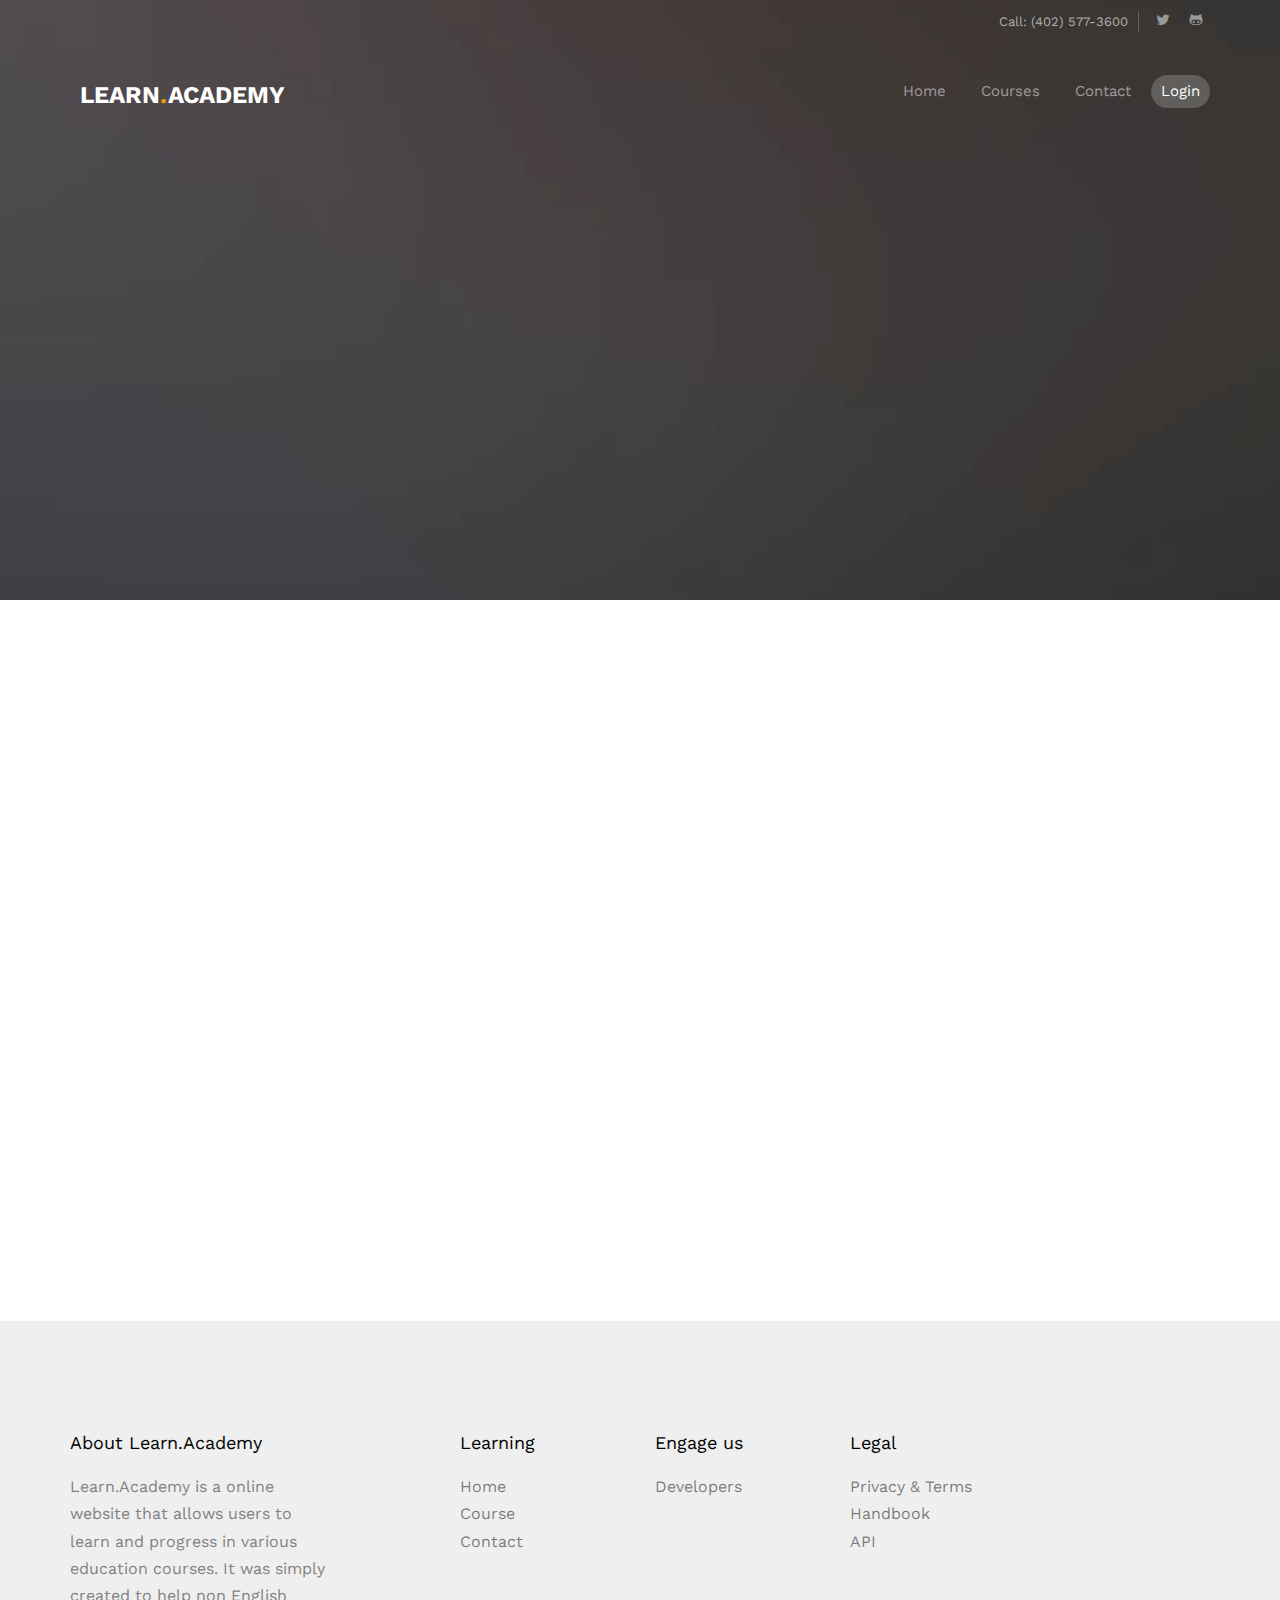
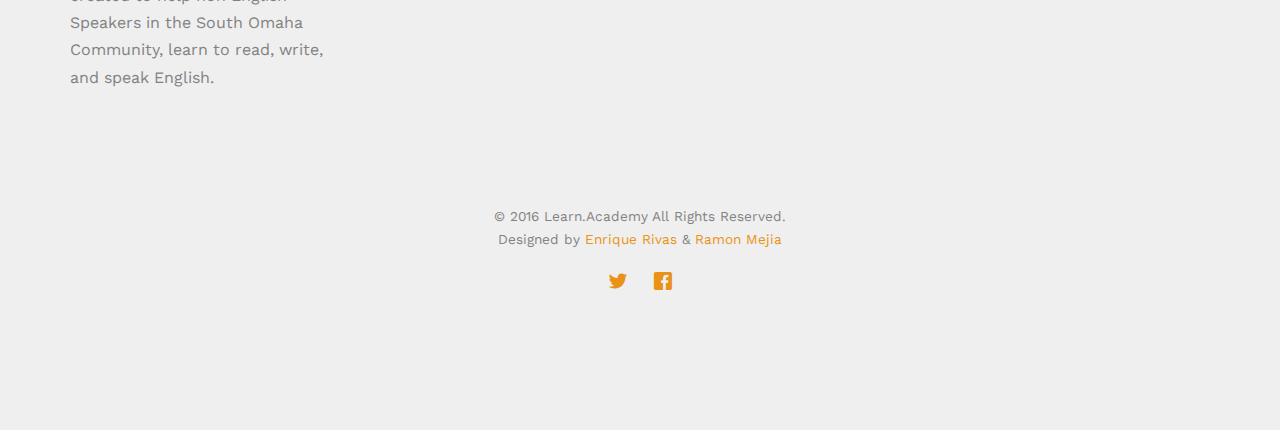
==== commit 7c0c5199: "Add files via upload" ====
--- a/computerScience.html
+++ b/computerScience.html
@@ -3,11 +3,8 @@
 	<head>
 	<meta charset="utf-8">
 	<meta http-equiv="X-UA-Compatible" content="IE=edge">
-	<title>Learn &mdash; Free Website Template, Free HTML5 Template by freehtml5.co</title>
 	<meta name="viewport" content="width=device-width, initial-scale=1">
-	<meta name="description" content="Free HTML5 Website Template by freehtml5.co" />
-	<meta name="keywords" content="free website templates, free html5, free template, free bootstrap, free website template, html5, css3, mobile first, responsive" />
-	<meta name="author" content="freehtml5.co" />
+
 
   	<!-- Facebook and Twitter integration -->
 	<meta property="og:title" content=""/>
@@ -66,6 +63,7 @@
 				</div>
 			</div>
 		</div>
+		<div id="google_translate_element"></div>
 		<div class="top-menu">
 			<div class="container">
 				<div class="row">
@@ -76,14 +74,22 @@
 						<div class="col-xs-11 text-right menu-1">
 							<ul>
 								<li><a href="index.html">Home</a></li>
-								<li><a href="courses.html">Courses</a></li>
+								<li class="has-dropdown ">
+									<a href="courses.html">Courses</a>
+									<ul class="dropdown">
+										<li><a href="math.html">Math</a></li>
+										<li><a href="science.html">Science</a></li>
+										<li><a href="languages.html">Languages</a></li>
+										<li><a href="computerScience.html">Computer Science</a></li>
+										<li><a href="history.html">History & Econ</a></li>
+										<li><a href="other.html">Others</a></li>
+									</ul>
+								</li>
 								<li><a href="contact.html">Contact</a></li>
 								<li class="btn-cta"><a href="flat-login-form/index_login.html"><span>Login</span></a></li>
-								<li class="btn-cta"><a href="flat-login-form/index_login.html"><span>Create a Course</span></a></li>
 						</ul>
 					</div>
 				</div>
-
 			</div>
 		</div>
 	</nav>
@@ -210,7 +216,7 @@
 					<p>
 						<ul class="fh5co-social-icons">
 							<li><a href="https://twitter.com/shpackerspride"><i class="icon-twitter"></i></a></li>
-							<li><a href="https://www.facebook.com/groups/SouthOmahaPacker/"><i class="icon-facebook"></i></a></li>
+							<li><a href="https://www.facebook.com/LearnAcademy-246161909184106/"><i class="icon-facebook"></i></a></li>
 						</ul>
 					</p>
 				</div>
@@ -244,5 +250,12 @@
 	<!-- Main -->
 	<script src="js/main.js"></script>
 
+	<script type="text/javascript">
+	function googleTranslateElementInit() {
+		new google.translate.TranslateElement({pageLanguage: 'en', includedLanguages: 'de,es,fr,ja,ne,ru,th,vi,zh-TW', layout: google.translate.TranslateElement.InlineLayout.HORIZONTAL}, 'google_translate_element');
+	}
+	</script>
+	<script type="text/javascript" src="//translate.google.com/translate_a/element.js?cb=googleTranslateElementInit"></script>
+
 	</body>
 </html>
